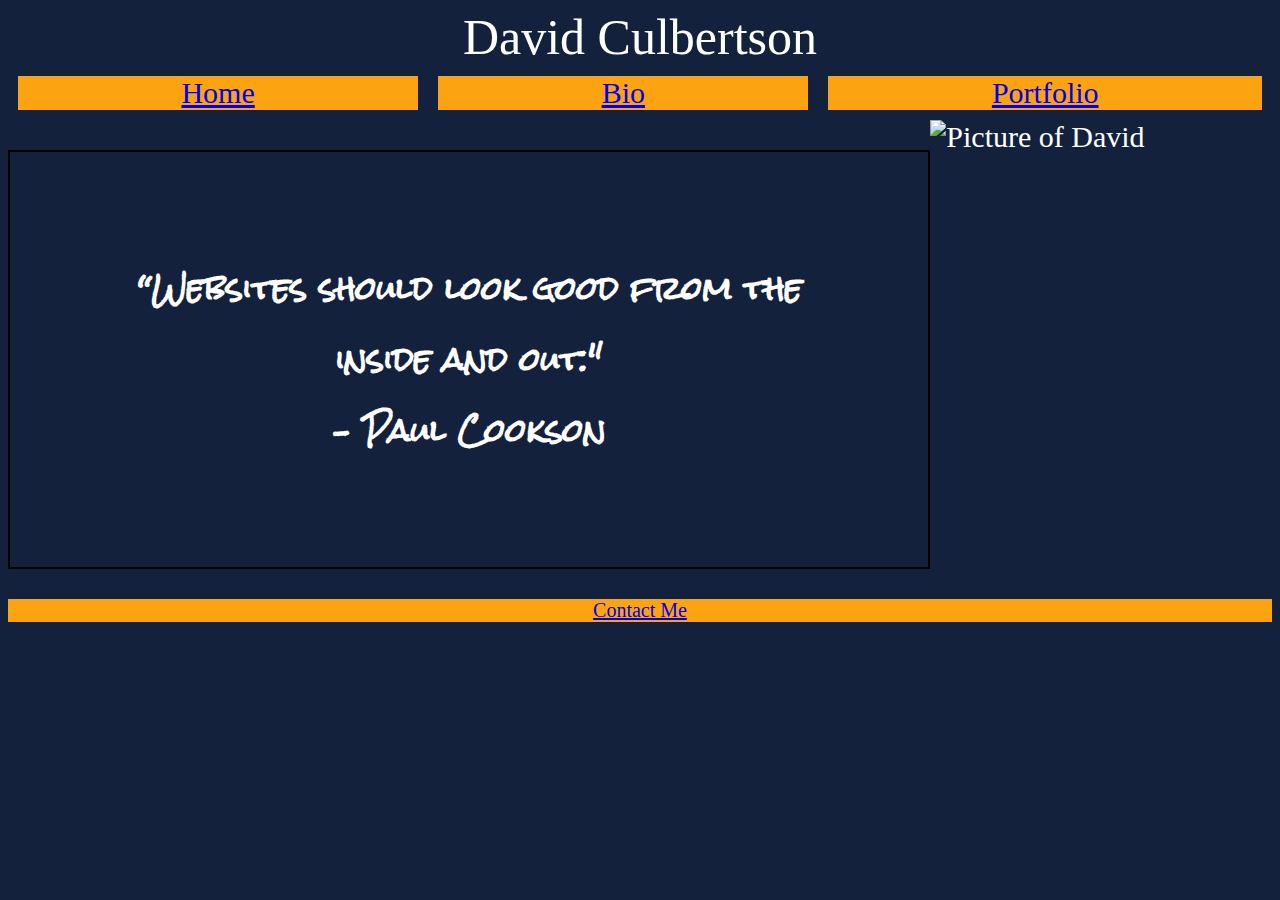
==== index.html @ ae60b65c "5-6-23 Code" ====
<!DOCTYPE html>
<html lang="en">
<head>
    <meta charset="UTF-8">
    <meta http-equiv="X-UA-Compatible" content="IE=edge">
    <meta name="viewport" content="width=device-width, initial-scale=1.0">
    <title>David Culbertson</title>
    <link rel="preconnect" href="https://fonts.googleapis.com">
    <link rel="preconnect" href="https://fonts.gstatic.com" crossorigin>
    <link href="https://fonts.googleapis.com/css2?family=Rock+Salt&display=swap" rel="stylesheet">
    <link rel="stylesheet" href="style.css">
</head>

<body>
    <header class="header">David Culbertson</header>
    
    <nav class="links">
            <a id="linkIndex" href="index.html"> Home</a>
            <a id="linkAbout" href="about.html"> Bio</a>
            <a id="linkPortfolio" href="portfolio.html"> Portfolio</a>
    </nav>

    <main class="main">
        <p>“Websites should look good from the inside and out." <br> – Paul Cookson</p>
        <img id="mypicture" src="https://github.com/dculbert89/personalSite/blob/main/images/david.png?raw=true" alt="Picture of David">
    </main>

</body>

<footer class="endPage"> 
    <a href="mailto:dculbert89@gmail.com">Contact Me</a>
</footer>
---- style.css ----
body {
    background-color: #14213D; 
}
.header {
    color: white;
    font-family: 'Times New Roman', Times, serif;
    font-size: 50px;
    text-align: center;
}


.links {
    display: flex;
    justify-content: space-around;
    font-size: 30px;
    text-align: center;
    width: 100%;
    background-color: #FCA311;
}

#linkIndex {
    border: 10px solid #14213D;
    flex-grow: 1;
}

#linkAbout {
    border: 10px solid #14213D;
    flex-grow: 1;
}

#linkPortfolio {
    border: 10px solid #14213D;
    flex-grow: 1;
}

.main {
    display: flex;
    color: white;
    font-size: 30px;
    /* text-align: center;
    margin: left;
    display: block; */
}

p {
    font-weight: bold;
    border: 2px solid black;
    text-align: center;
    padding: 8%;
    font-family: 'Rock Salt', cursive;
}

#mypicture {
    width: 450px;
    height: 450px;
}

.endPage {
    color: #14213D;
    font-size: 20px;
    text-align: center;
    display: block;
    background-color: #FCA311;
}

p {
    font-weight: bold;
    border: 2px solid black;
}

.workexp {
    box-sizing: border-box;
    background-color: white;
    width: 300px;
    border: 15px solid #FCA311;
    padding: auto;
    margin: auto;
    text-align: center;
    font-size: 25px;
    font-weight: bold;
}

div {
    box-sizing: border-box;
    background-color: white;
    width: 300px;
    border: 15px solid #FCA311;
    padding: auto;
    margin: auto;
    text-align: center;
        
}
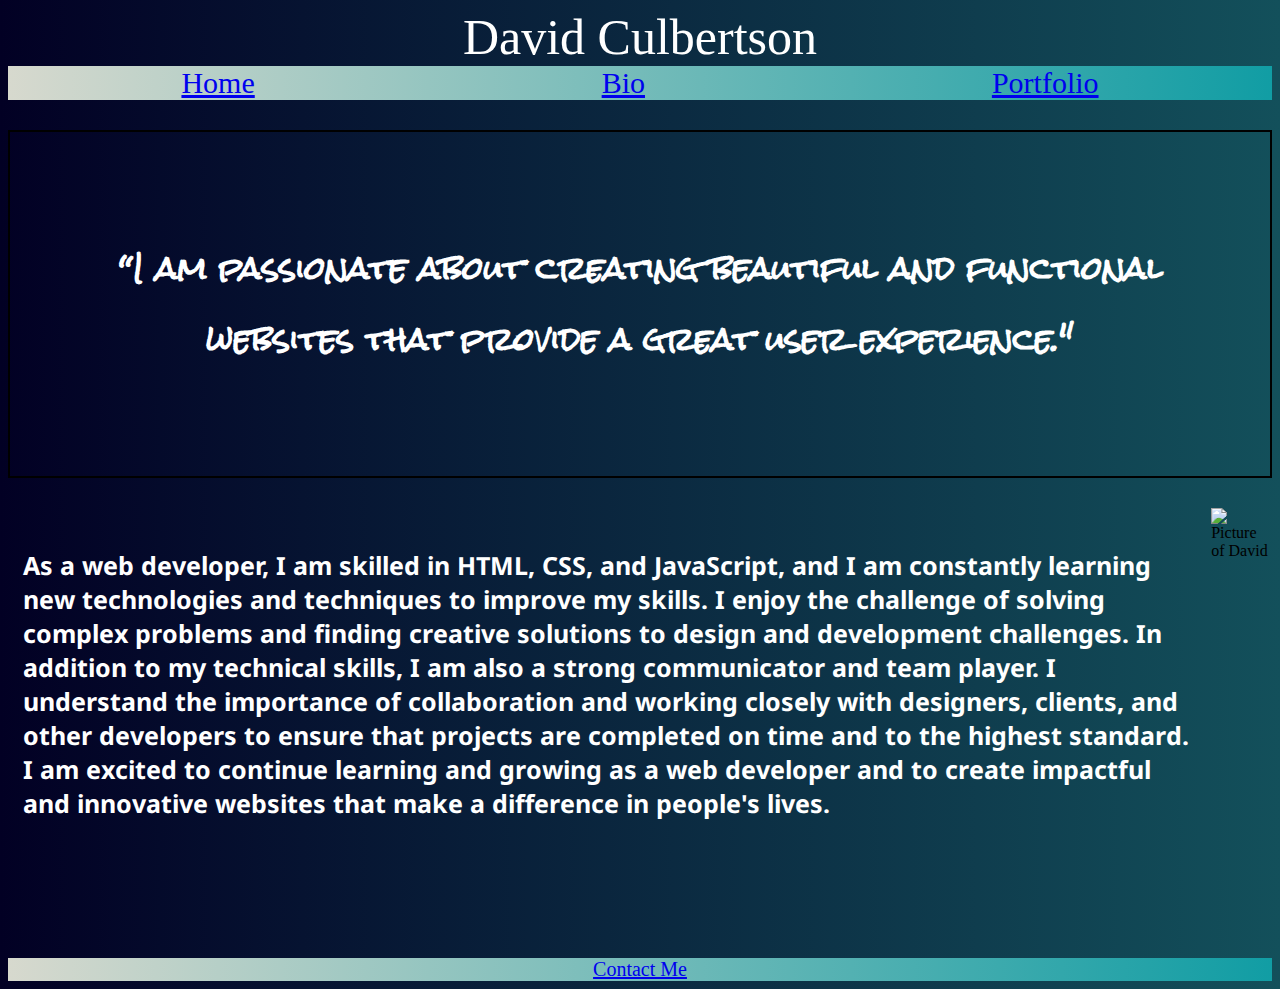
==== commit 35e4a610: "230 Sunday" ====
--- a/index.html
+++ b/index.html
@@ -5,9 +5,14 @@
     <meta http-equiv="X-UA-Compatible" content="IE=edge">
     <meta name="viewport" content="width=device-width, initial-scale=1.0">
     <title>David Culbertson</title>
+    <!-- Quote font -->
     <link rel="preconnect" href="https://fonts.googleapis.com">
     <link rel="preconnect" href="https://fonts.gstatic.com" crossorigin>
     <link href="https://fonts.googleapis.com/css2?family=Rock+Salt&display=swap" rel="stylesheet">
+    <!-- intro font -->
+    <link rel="preconnect" href="https://fonts.googleapis.com">
+    <link rel="preconnect" href="https://fonts.gstatic.com" crossorigin>
+    <link href="https://fonts.googleapis.com/css2?family=Noto+Sans&display=swap" rel="stylesheet">
     <link rel="stylesheet" href="style.css">
 </head>
 
@@ -21,9 +26,20 @@
     </nav>
 
     <main class="main">
-        <p>“Websites should look good from the inside and out." <br> – Paul Cookson</p>
+        <p>“I am passionate about creating beautiful and functional websites that provide a great user experience."</p>
+        </main>
+
+    <section id="sectionOne">
         <img id="mypicture" src="https://github.com/dculbert89/personalSite/blob/main/images/david.png?raw=true" alt="Picture of David">
-    </main>
+        <h3 id="intro">As a web developer, I am skilled in HTML, CSS, and JavaScript, and I am constantly learning new technologies and 
+            techniques to improve my skills. I enjoy the challenge of solving complex problems and finding creative solutions 
+            to design and development challenges. In addition to my technical skills, I am also a strong communicator and
+            team player. I understand the importance of collaboration and working closely with designers, clients, and other 
+            developers to ensure that projects are completed on time and to the highest standard. I am excited to continue 
+            learning and growing as a web developer and to create impactful and innovative websites that make a difference in 
+            people's lives.
+        </h3>
+    </section>
 
 </body>
 
--- a/style.css
+++ b/style.css
@@ -1,5 +1,6 @@
 body {
-    background-color: #14213D; 
+    background: rgb(2,0,36);
+    background: linear-gradient(90deg, rgba(2,0,36,1) 0%, rgba(19,80,91,1) 100%);
 }
 .header {
     color: white;
@@ -15,21 +16,22 @@
     font-size: 30px;
     text-align: center;
     width: 100%;
-    background-color: #FCA311;
+    background: rgb(215,217,206);
+    background: linear-gradient(90deg, rgba(215,217,206,1) 0%, rgba(17,157,164,1) 100%);
 }
 
 #linkIndex {
-    border: 10px solid #14213D;
+    /* border: 10px solid #14213D; */
     flex-grow: 1;
 }
 
 #linkAbout {
-    border: 10px solid #14213D;
+    /* border: 10px solid #14213D; */
     flex-grow: 1;
 }
 
 #linkPortfolio {
-    border: 10px solid #14213D;
+    /* border: 10px solid #14213D; */
     flex-grow: 1;
 }
 
@@ -38,8 +40,8 @@
     color: white;
     font-size: 30px;
     /* text-align: center;
-    margin: left;
-    display: block; */
+    margin: left;*/
+    justify-content: center;
 }
 
 p {
@@ -50,29 +52,51 @@
     font-family: 'Rock Salt', cursive;
 }
 
+#sectionOne {
+    display: flex;
+    /* border: 2px solid black; */
+
+}
+
 #mypicture {
     width: 450px;
     height: 450px;
+    justify-content: flex-end;   
+    order: 2; 
 }
+
+#intro {
+    /* border: 2px solid black; */
+    color: white;
+    font-family: 'Noto Sans', sans-serif;
+    font-size: 25px;
+    padding: 15px;
+}
+
 
 .endPage {
     color: #14213D;
     font-size: 20px;
     text-align: center;
     display: block;
-    background-color: #FCA311;
+    background: rgb(215,217,206);
+    background: linear-gradient(90deg, rgba(215,217,206,1) 0%, rgba(17,157,164,1) 100%);
+
+    
 }
 
 p {
     font-weight: bold;
-    border: 2px solid black;
+    /* border: 2px solid black; */
 }
 
 .workexp {
     box-sizing: border-box;
     background-color: white;
     width: 300px;
-    border: 15px solid #FCA311;
+    background: rgb(215,217,206);
+    background: linear-gradient(90deg, rgba(215,217,206,1) 0%, rgba(17,157,164,1) 100%);
+
     padding: auto;
     margin: auto;
     text-align: center;
@@ -84,7 +108,8 @@
     box-sizing: border-box;
     background-color: white;
     width: 300px;
-    border: 15px solid #FCA311;
+    background: rgb(215,217,206);
+    background: linear-gradient(90deg, rgba(215,217,206,1) 0%, rgba(17,157,164,1) 100%);
     padding: auto;
     margin: auto;
     text-align: center;
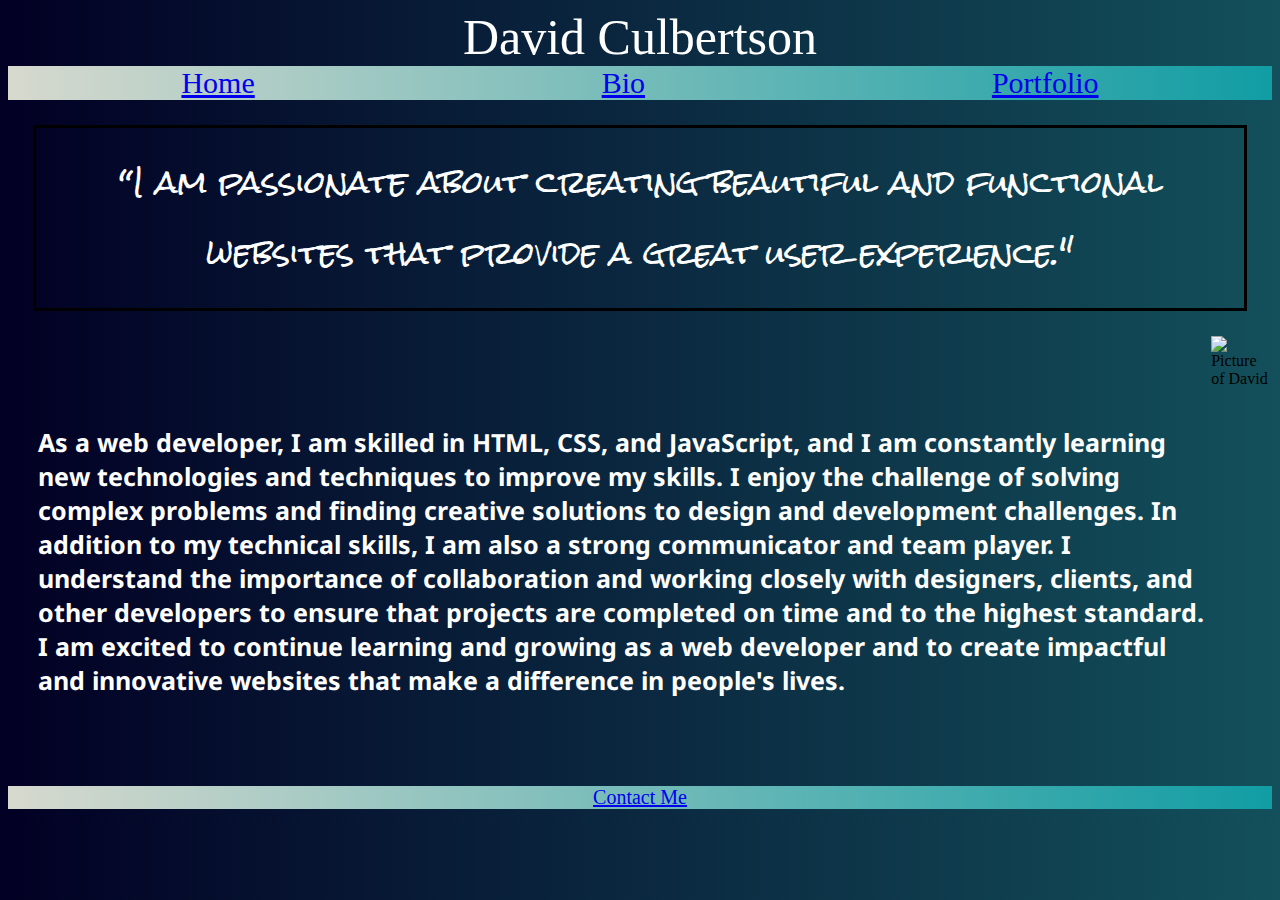
==== commit a1fa00cf: "5-7-23 commit" ====
--- a/index.html
+++ b/index.html
@@ -26,8 +26,8 @@
     </nav>
 
     <main class="main">
-        <p>“I am passionate about creating beautiful and functional websites that provide a great user experience."</p>
-        </main>
+        “I am passionate about creating beautiful and functional websites that provide a great user experience."
+    </main>
 
     <section id="sectionOne">
         <img id="mypicture" src="https://github.com/dculbert89/personalSite/blob/main/images/david.png?raw=true" alt="Picture of David">
--- a/style.css
+++ b/style.css
@@ -39,38 +39,34 @@
     display: flex;
     color: white;
     font-size: 30px;
-    /* text-align: center;
-    margin: left;*/
+    border: 3px solid black;
+    margin: 2%;
     justify-content: center;
-}
-
-p {
-    font-weight: bold;
-    border: 2px solid black;
     text-align: center;
-    padding: 8%;
+    padding: 1.5%;
     font-family: 'Rock Salt', cursive;
 }
 
 #sectionOne {
     display: flex;
     /* border: 2px solid black; */
+    align-items: center;
 
 }
 
 #mypicture {
     width: 450px;
     height: 450px;
-    justify-content: flex-end;   
+    /* justify-content: flex-end;    */
     order: 2; 
+    /* border: 2px solid black; */
 }
 
 #intro {
-    /* border: 2px solid black; */
     color: white;
     font-family: 'Noto Sans', sans-serif;
     font-size: 25px;
-    padding: 15px;
+    padding-left: 30px;
 }
 
 
@@ -85,33 +81,43 @@
     
 }
 
-p {
-    font-weight: bold;
-    /* border: 2px solid black; */
-}
-
-.workexp {
-    box-sizing: border-box;
-    background-color: white;
-    width: 300px;
-    background: rgb(215,217,206);
-    background: linear-gradient(90deg, rgba(215,217,206,1) 0%, rgba(17,157,164,1) 100%);
-
-    padding: auto;
-    margin: auto;
-    text-align: center;
-    font-size: 25px;
-    font-weight: bold;
-}
-
-div {
-    box-sizing: border-box;
-    background-color: white;
-    width: 300px;
+#workexp {
+    width: 33%;
     background: rgb(215,217,206);
     background: linear-gradient(90deg, rgba(215,217,206,1) 0%, rgba(17,157,164,1) 100%);
     padding: auto;
     margin: auto;
     text-align: center;
-        
+    font-size: 45px;
+    font-weight: bold;
 }
+
+.job {
+    display: flex;     
+    align-items: center; 
+    /* border: 2px solid black;   */
+    font-size: 35px;  
+}
+
+.jobCaption {
+    /* border: 2px solid black; */
+    color: white;
+    margin: 2%;
+}
+
+.jobYears {
+    display: flex;
+    text-align: center;
+    font-weight: bold;
+    width: 100%;
+    margin: 2%;
+    padding: 1%;
+    background: rgb(215,217,206);
+    background: linear-gradient(90deg, rgba(215,217,206,1) 0%, rgba(17,157,164,1) 100%);        
+}
+
+h1 {
+    color: white;
+    text-align: center;
+    padding: 18%;
+}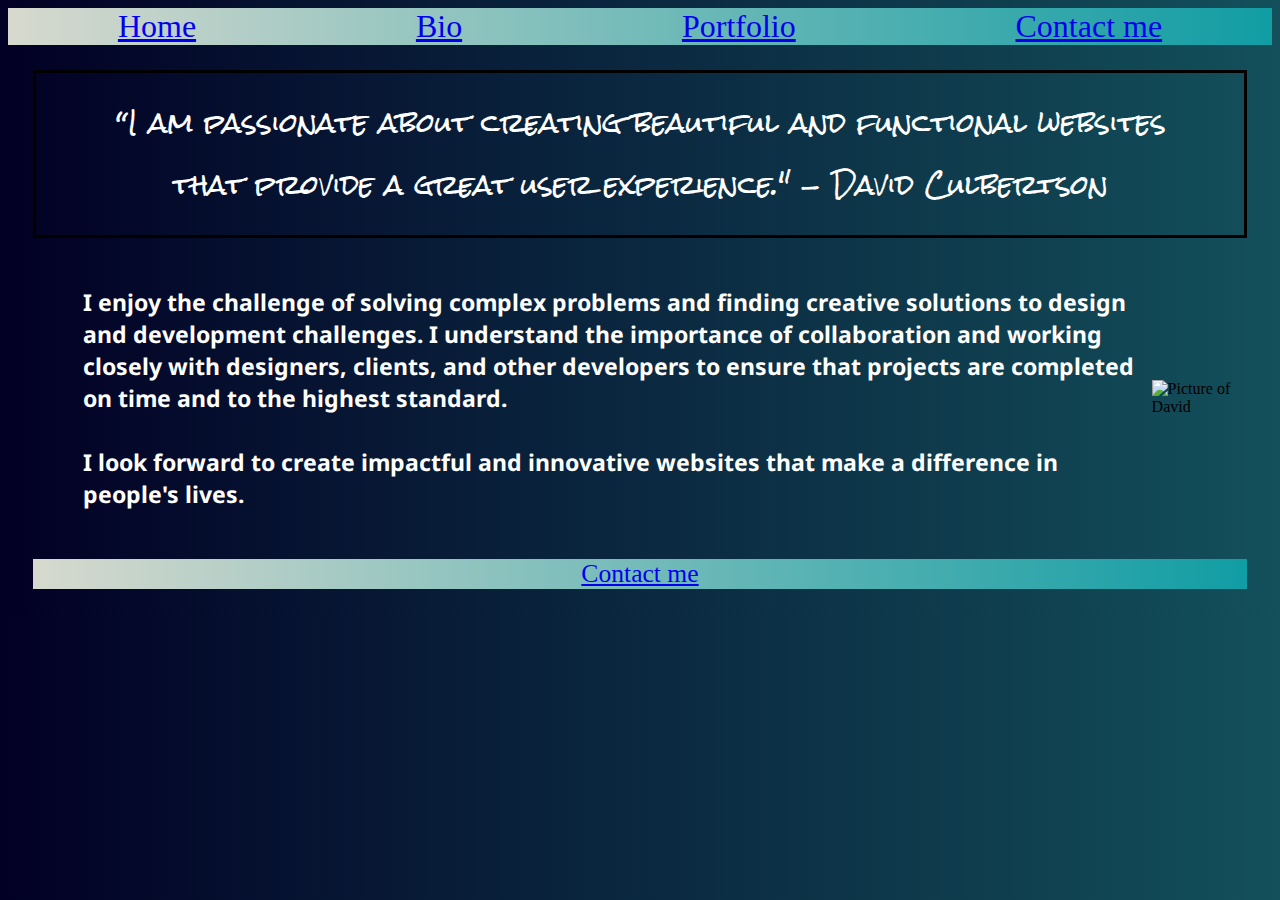
==== commit 5782b30a: "Final Draft for PersonalSite" ====
--- a/index.html
+++ b/index.html
@@ -17,32 +17,29 @@
 </head>
 
 <body>
-    <header class="header">David Culbertson</header>
-    
+   
     <nav class="links">
             <a id="linkIndex" href="index.html"> Home</a>
             <a id="linkAbout" href="about.html"> Bio</a>
             <a id="linkPortfolio" href="portfolio.html"> Portfolio</a>
+            <a id="linkContact" href="contact.html"> Contact me</a>
     </nav>
 
     <main class="main">
-        “I am passionate about creating beautiful and functional websites that provide a great user experience."
+        “I am passionate about creating beautiful and functional websites <br> that provide a great user experience." - David Culbertson
     </main>
 
     <section id="sectionOne">
         <img id="mypicture" src="https://github.com/dculbert89/personalSite/blob/main/images/david.png?raw=true" alt="Picture of David">
-        <h3 id="intro">As a web developer, I am skilled in HTML, CSS, and JavaScript, and I am constantly learning new technologies and 
-            techniques to improve my skills. I enjoy the challenge of solving complex problems and finding creative solutions 
-            to design and development challenges. In addition to my technical skills, I am also a strong communicator and
-            team player. I understand the importance of collaboration and working closely with designers, clients, and other 
-            developers to ensure that projects are completed on time and to the highest standard. I am excited to continue 
-            learning and growing as a web developer and to create impactful and innovative websites that make a difference in 
-            people's lives.
-        </h3>
+            <h3 class="intro">
+                I enjoy the challenge of solving complex problems and finding creative solutions to design and development challenges. I understand the importance of collaboration and working closely with designers, clients, and other developers to ensure that projects are completed on time and to the highest standard. 
+                <br><br>
+                I look forward to create impactful and innovative websites that make a difference in people's lives.
+            </h3>
     </section>
 
 </body>
 
 <footer class="endPage"> 
-    <a href="mailto:dculbert89@gmail.com">Contact Me</a>
+    <a id="linkContact" href="contact.html"> Contact me</a>
 </footer>--- a/style.css
+++ b/style.css
@@ -1,11 +1,12 @@
 body {
     background: rgb(2,0,36);
     background: linear-gradient(90deg, rgba(2,0,36,1) 0%, rgba(19,80,91,1) 100%);
+    /* color: white; */
 }
 .header {
     color: white;
     font-family: 'Times New Roman', Times, serif;
-    font-size: 50px;
+    font-size: 4vw;
     text-align: center;
 }
 
@@ -13,7 +14,7 @@
 .links {
     display: flex;
     justify-content: space-around;
-    font-size: 30px;
+    font-size: 2.5vw;
     text-align: center;
     width: 100%;
     background: rgb(215,217,206);
@@ -35,10 +36,15 @@
     flex-grow: 1;
 }
 
+#linkContact {
+    /* border: 10px solid #14213D; */
+    flex-grow: 1;
+}
+
 .main {
     display: flex;
     color: white;
-    font-size: 30px;
+    font-size: 2vw;
     border: 3px solid black;
     margin: 2%;
     justify-content: center;
@@ -51,34 +57,38 @@
     display: flex;
     /* border: 2px solid black; */
     align-items: center;
+    margin: 1%;
+}
 
+.hello{
+    color: white;
+    font-size: 3vw;
 }
 
 #mypicture {
-    width: 450px;
-    height: 450px;
+    width: 28vw;
+    height: auto;
     /* justify-content: flex-end;    */
     order: 2; 
     /* border: 2px solid black; */
 }
 
-#intro {
+.intro {
     color: white;
     font-family: 'Noto Sans', sans-serif;
-    font-size: 25px;
-    padding-left: 30px;
+    font-size: 1.8vw;
+    padding-left: 5%;
 }
 
 
 .endPage {
     color: #14213D;
-    font-size: 20px;
+    font-size: 2vw;
     text-align: center;
-    display: block;
+    display: flex;
     background: rgb(215,217,206);
     background: linear-gradient(90deg, rgba(215,217,206,1) 0%, rgba(17,157,164,1) 100%);
-
-    
+    margin: 2%;    
 }
 
 #workexp {
@@ -88,15 +98,15 @@
     padding: auto;
     margin: auto;
     text-align: center;
-    font-size: 45px;
+    font-size: 3vw;
     font-weight: bold;
 }
 
-.job {
+#job {
     display: flex;     
     align-items: center; 
     /* border: 2px solid black;   */
-    font-size: 35px;  
+    font-size: 1.5vw;  
 }
 
 .jobCaption {
@@ -120,4 +130,26 @@
     color: white;
     text-align: center;
     padding: 18%;
-}+}
+
+#formContainer{
+    display: flex;
+    /* border: 2px solid black; */
+    justify-content: center;
+    color: white;
+    font-size: 2vw;
+    padding: 10vw;;
+}
+
+.form {
+    display: flex;
+    flex-wrap: wrap;
+    justify-content: center;
+    /* border: 2px solid black; */
+    flex-direction: column;
+    width: 33vw;
+}
+
+#message{
+    height: 5vw;
+}
